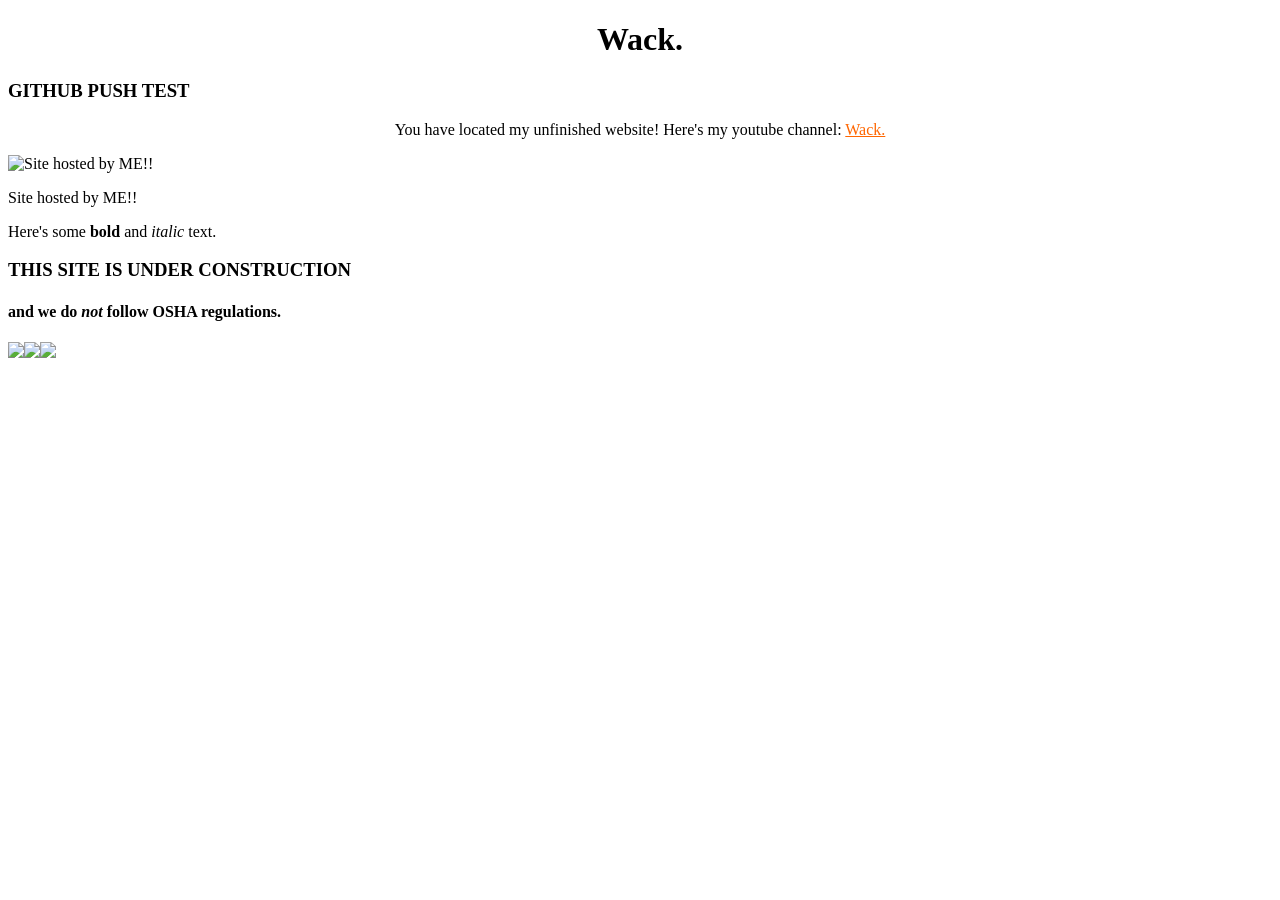
==== content/index.html @ 3012c5f4 "first commit" ====
<!DOCTYPE html>
<html>
  <head>
    <meta charset="UTF-8">
    <meta name="viewport" content="width=device-width, initial-scale=1.0">
    <title>Wack.</title>
    <!-- The style.css file allows you to change the look of your web pages.
         If you include the next line in all your web pages, they will all share the same look.
         This makes it easier to make new pages for your site. -->
    <link href="/style.css" rel="stylesheet" type="text/css" media="all">
    <link rel="icon" type="image/x-icon" href="images/favicon.ico">
  </head>
  <h1 style="text-align: center;"><span><strong>Wack.</strong></span></h1>
  <h3><strong>GITHUB PUSH TEST</strong></h3>
  <body>
    

    <p style="text-align: center;">You have located my unfinished website! Here's my youtube channel: <a style="color: #ff6600;" target="_blank" rel="noopener noreferrer" href="https://youtube.com/@wackanimations">Wack.</a></p>

    <img src="/images/WackPfp.png" alt="Site hosted by ME!!" style="width:100px;height:100px;" element id="rounded"><p>Site hosted by ME!!</p>

    <p>Here's some <strong>bold</strong> and <em>italic</em> text.</p>

    <h3><strong>THIS SITE IS UNDER CONSTRUCTION</strong></h3>
    <h4>and we do <em>not</em> follow OSHA regulations.</h4>
    <img src="/images/ezgif-6e2456df1c9ba884.gif"><img src="/images/ezgif-6e2456df1c9ba884.gif"><img src="/images/ezgif-6e2456df1c9ba884.gif">

    </p>
  </body>
</html>
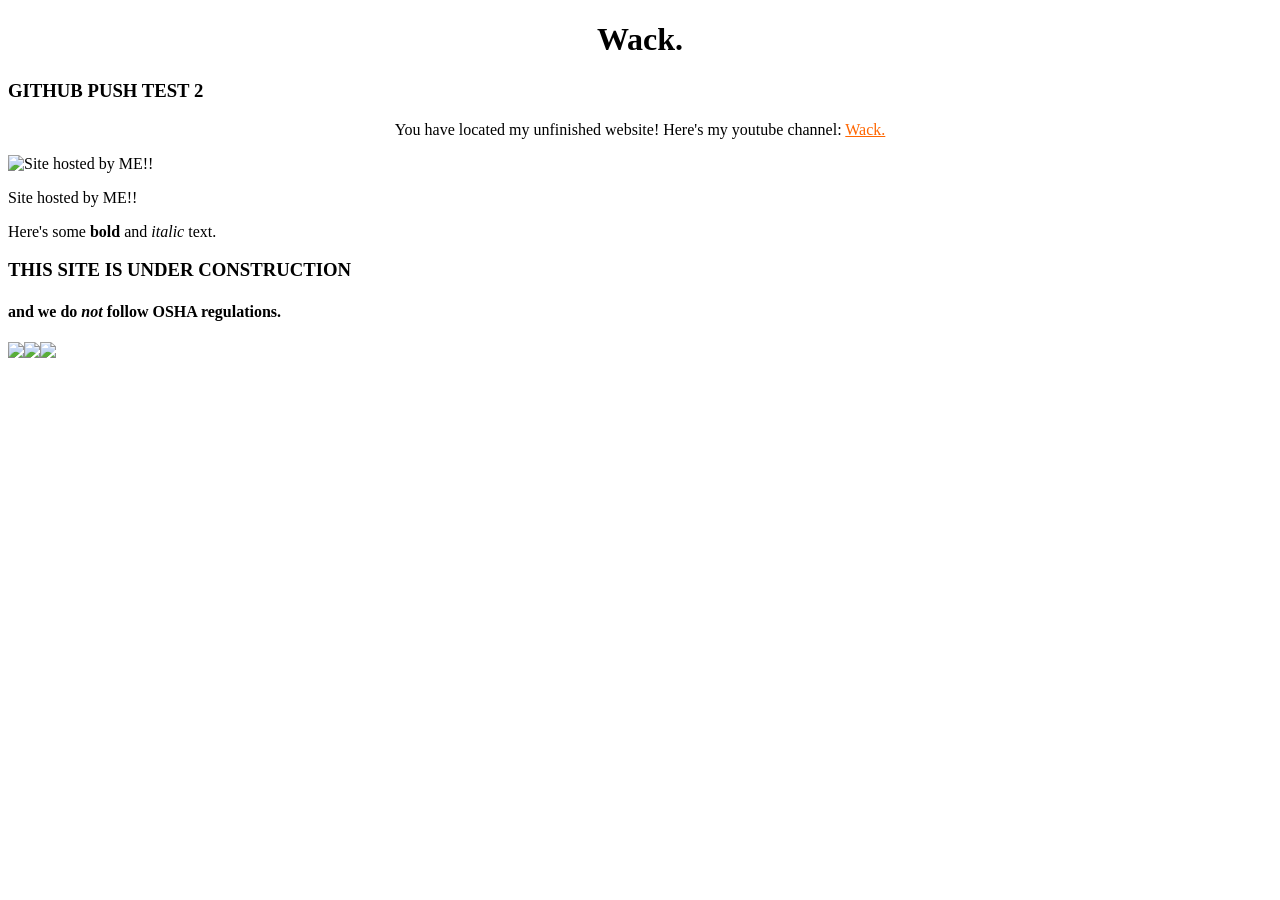
==== commit 7af70582: "Update index.html added a 2" ====
--- a/content/index.html
+++ b/content/index.html
@@ -11,7 +11,7 @@
     <link rel="icon" type="image/x-icon" href="images/favicon.ico">
   </head>
   <h1 style="text-align: center;"><span><strong>Wack.</strong></span></h1>
-  <h3><strong>GITHUB PUSH TEST</strong></h3>
+  <h3><strong>GITHUB PUSH TEST 2</strong></h3>
   <body>
     
 
@@ -27,4 +27,5 @@
 
     </p>
   </body>
-</html>+
+</html>
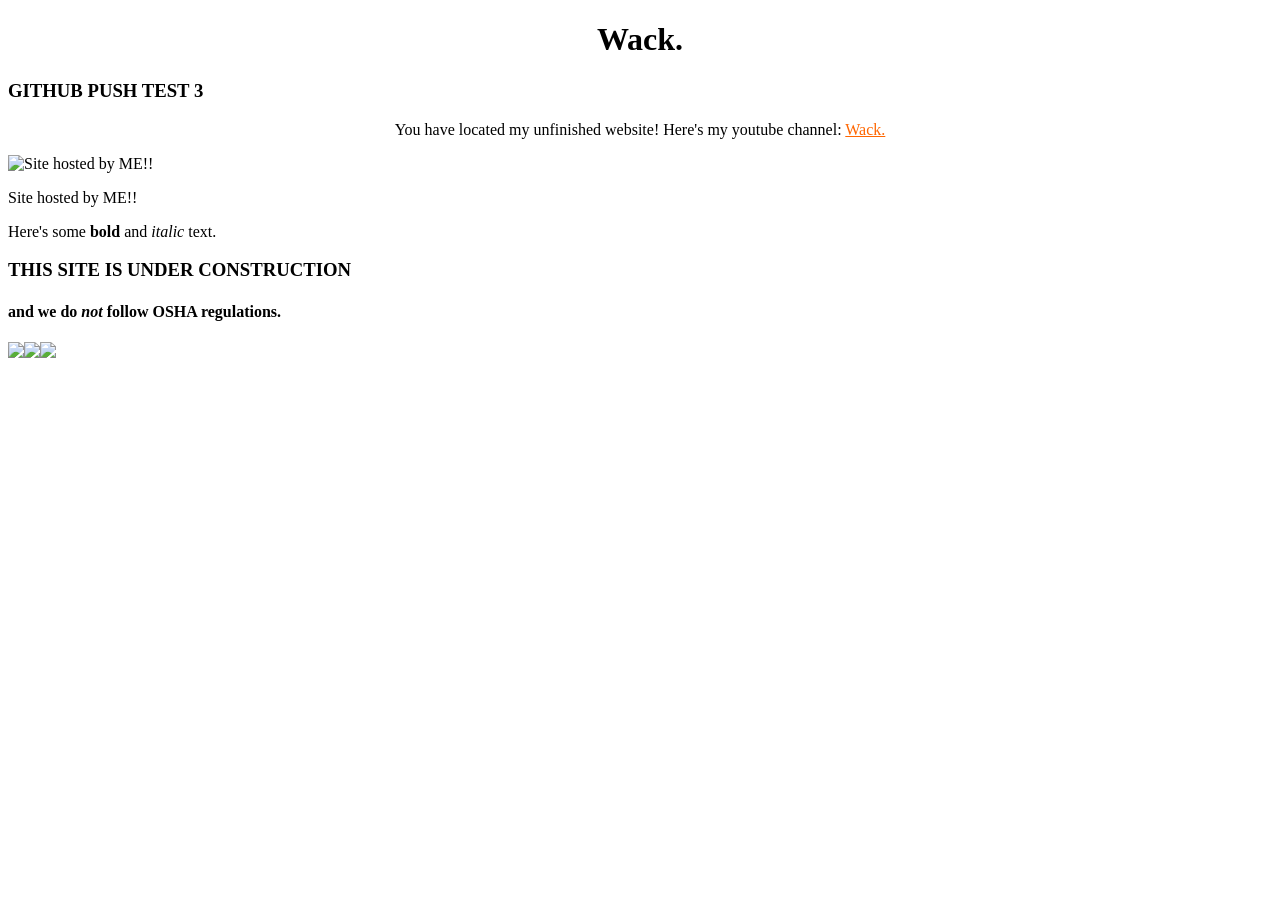
==== commit c15dde3f: "The third one" ====
--- a/content/index.html
+++ b/content/index.html
@@ -11,7 +11,7 @@
     <link rel="icon" type="image/x-icon" href="images/favicon.ico">
   </head>
   <h1 style="text-align: center;"><span><strong>Wack.</strong></span></h1>
-  <h3><strong>GITHUB PUSH TEST 2</strong></h3>
+  <h3><strong>GITHUB PUSH TEST 3</strong></h3>
   <body>
     
 
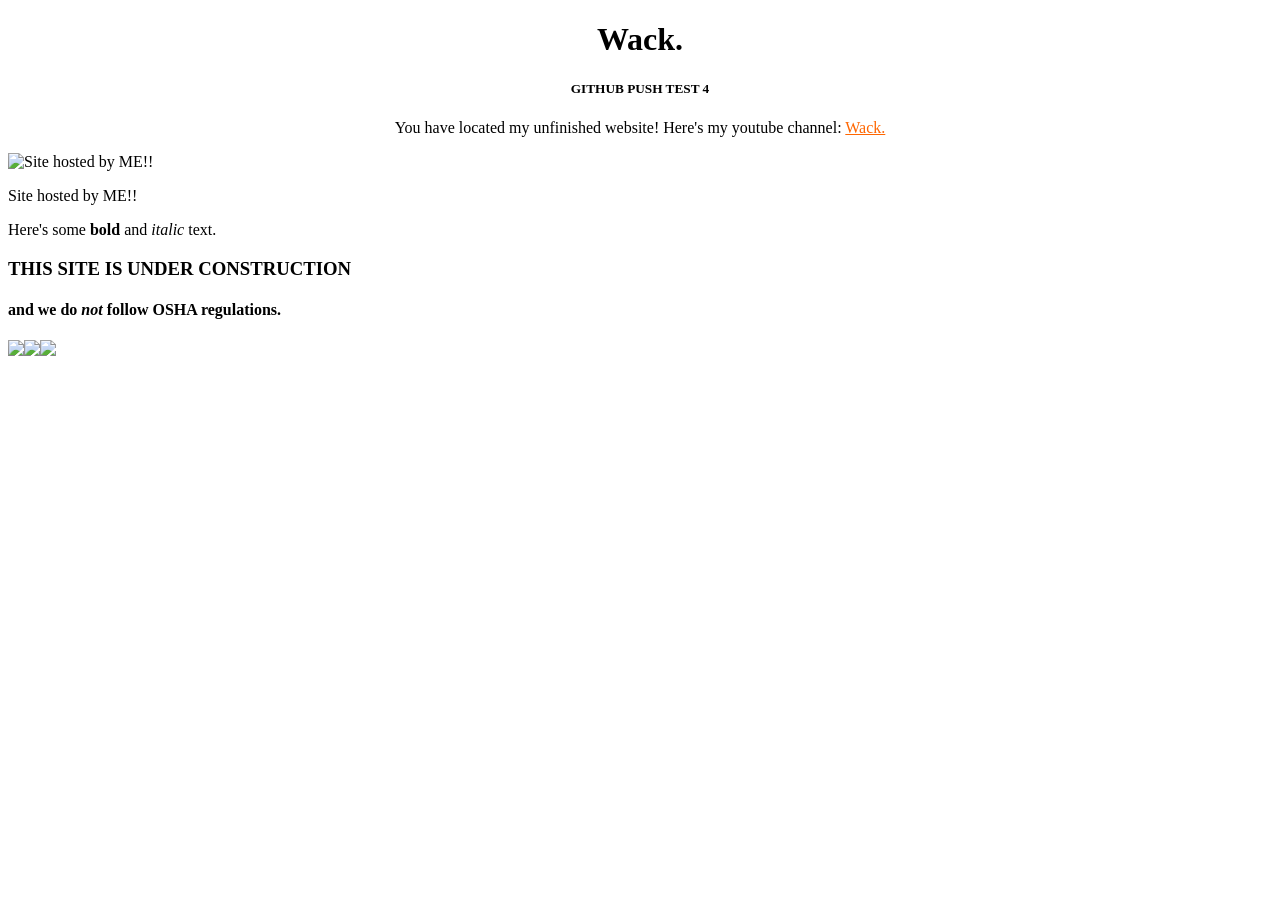
==== commit b00fd7d7: "I should really make these commit messages more descriptive." ====
--- a/content/index.html
+++ b/content/index.html
@@ -11,7 +11,7 @@
     <link rel="icon" type="image/x-icon" href="images/favicon.ico">
   </head>
   <h1 style="text-align: center;"><span><strong>Wack.</strong></span></h1>
-  <h3><strong>GITHUB PUSH TEST 3</strong></h3>
+  <h5 style="text-align: center;"><span>GITHUB PUSH TEST 4</span></h1>
   <body>
     
 
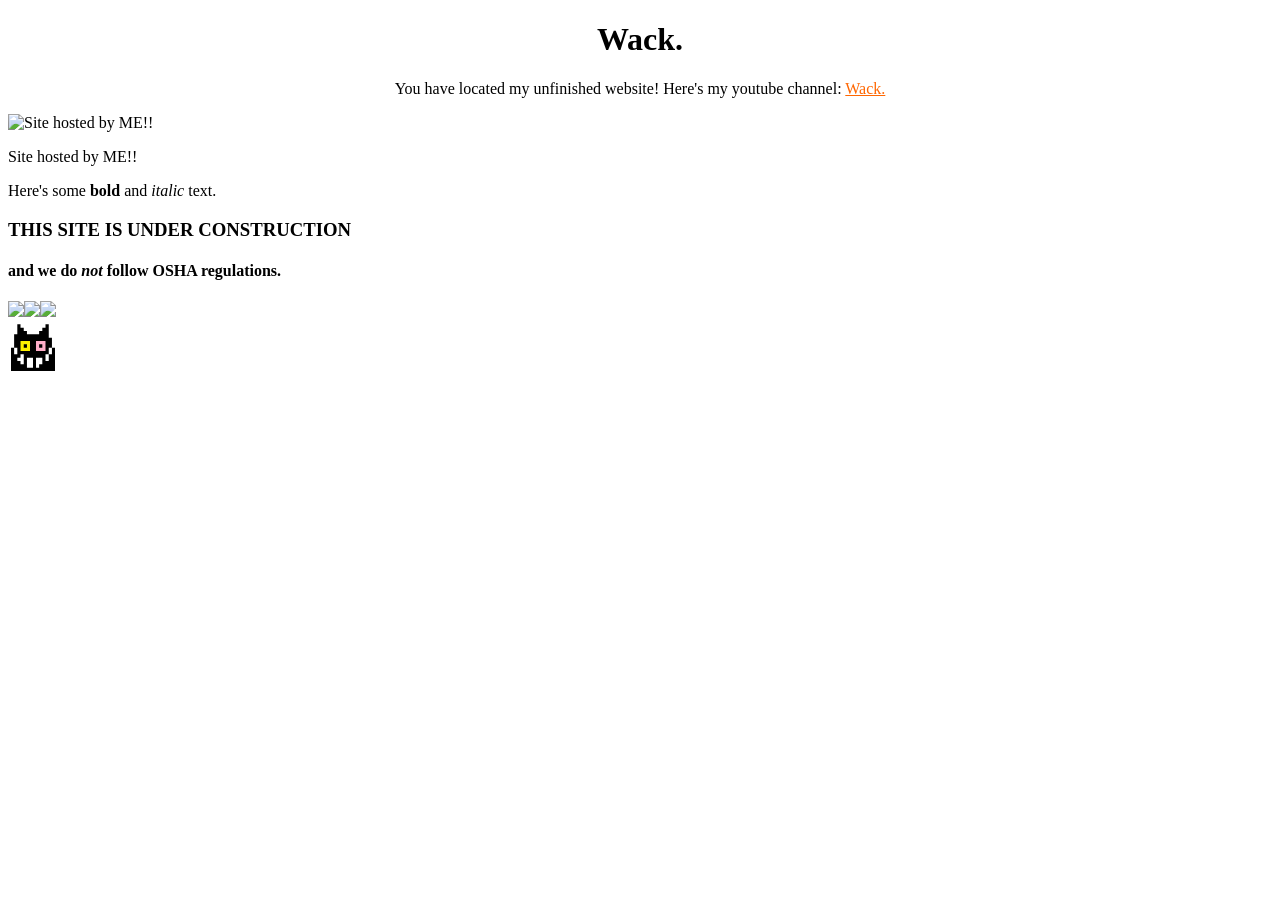
==== commit 018168c9: "Depths v1.1" ====
--- a/content/index.html
+++ b/content/index.html
@@ -4,18 +4,14 @@
     <meta charset="UTF-8">
     <meta name="viewport" content="width=device-width, initial-scale=1.0">
     <title>Wack.</title>
-    <!-- The style.css file allows you to change the look of your web pages.
-         If you include the next line in all your web pages, they will all share the same look.
-         This makes it easier to make new pages for your site. -->
     <link href="/style.css" rel="stylesheet" type="text/css" media="all">
     <link rel="icon" type="image/x-icon" href="images/favicon.ico">
   </head>
   <h1 style="text-align: center;"><span><strong>Wack.</strong></span></h1>
-  <h5 style="text-align: center;"><span>GITHUB PUSH TEST 4</span></h1>
   <body>
-    
 
-    <p style="text-align: center;">You have located my unfinished website! Here's my youtube channel: <a style="color: #ff6600;" target="_blank" rel="noopener noreferrer" href="https://youtube.com/@wackanimations">Wack.</a></p>
+    <p style="text-align: center;">You have located my unfinished website! 
+      Here's my youtube channel: <a style="color: #ff6600;" target="_blank" rel="noopener noreferrer" href="https://youtube.com/@wackanimations">Wack.</a></p>
 
     <img src="/images/WackPfp.png" alt="Site hosted by ME!!" style="width:100px;height:100px;" element id="rounded"><p>Site hosted by ME!!</p>
 
@@ -24,8 +20,12 @@
     <h3><strong>THIS SITE IS UNDER CONSTRUCTION</strong></h3>
     <h4>and we do <em>not</em> follow OSHA regulations.</h4>
     <img src="/images/ezgif-6e2456df1c9ba884.gif"><img src="/images/ezgif-6e2456df1c9ba884.gif"><img src="/images/ezgif-6e2456df1c9ba884.gif">
-
-    </p>
   </body>
-
+  <div id="depths">
+      <div id="btmCenter">
+        <a target="_blank" rel="noopener noreferrer" href="https://deltarune.com/rarecats/">
+          <img src= "images/friend.png" style="width:50px;height:50px;">
+        </a>
+      </div>
+  </div>
 </html>
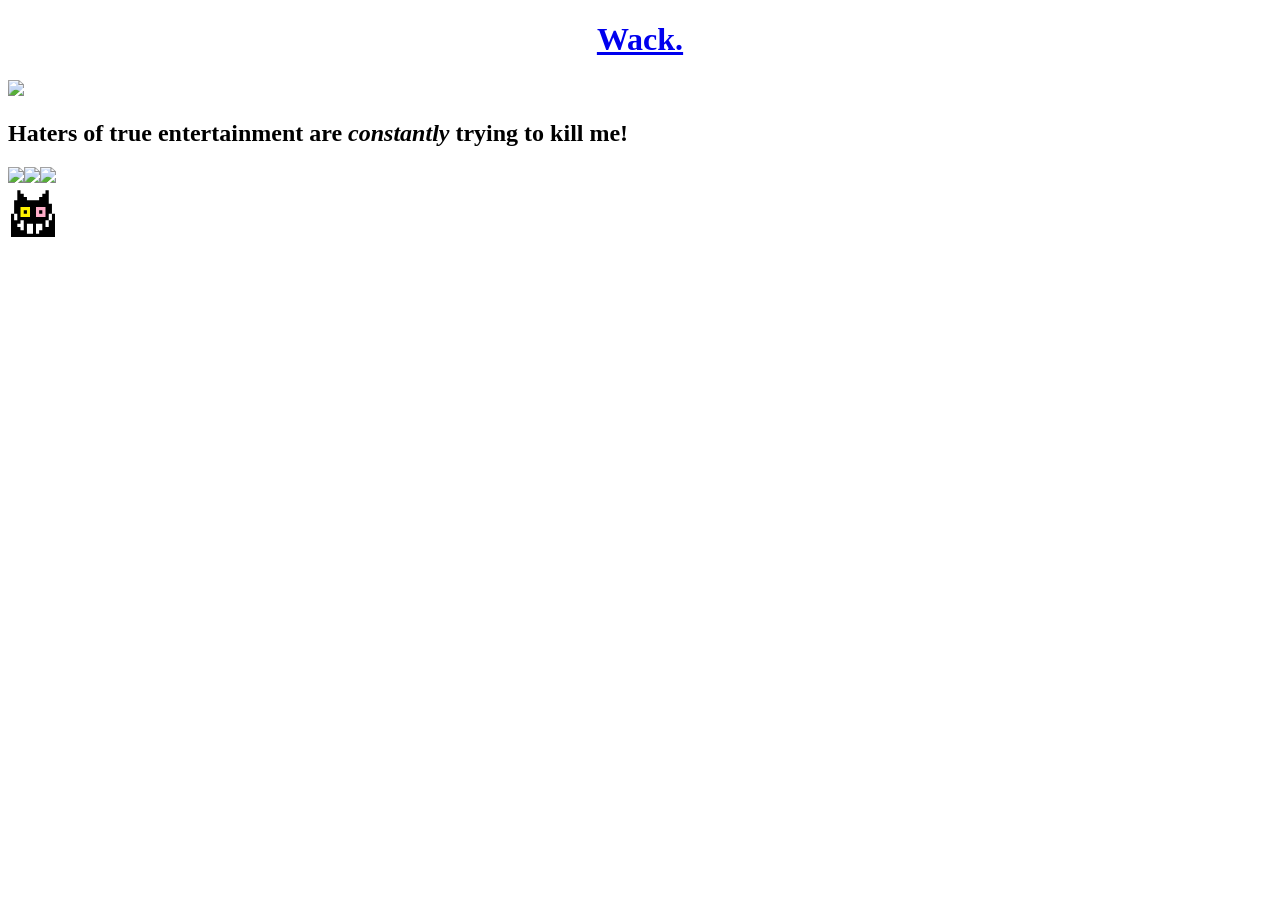
==== commit 2c3f1920: "The haters" ====
--- a/content/index.html
+++ b/content/index.html
@@ -7,18 +7,10 @@
     <link href="/style.css" rel="stylesheet" type="text/css" media="all">
     <link rel="icon" type="image/x-icon" href="images/favicon.ico">
   </head>
-  <h1 style="text-align: center;"><span><strong>Wack.</strong></span></h1>
+  <a target="_blank" rel="noopener noreferrer" href="https://youtube.com/@wackanimations"><h1 style="text-align: center;"><span><strong>Wack.</strong></span></h1></a>
   <body>
-
-    <p style="text-align: center;">You have located my unfinished website! 
-      Here's my youtube channel: <a style="color: #ff6600;" target="_blank" rel="noopener noreferrer" href="https://youtube.com/@wackanimations">Wack.</a></p>
-
-    <img src="/images/WackPfp.png" alt="Site hosted by ME!!" style="width:100px;height:100px;" element id="rounded"><p>Site hosted by ME!!</p>
-
-    <p>Here's some <strong>bold</strong> and <em>italic</em> text.</p>
-
-    <h3><strong>THIS SITE IS UNDER CONSTRUCTION</strong></h3>
-    <h4>and we do <em>not</em> follow OSHA regulations.</h4>
+    <img src="/images/haters.png" width="750">
+    <h2>Haters of true entertainment are <em>constantly</em> trying to <strong>kill</strong> me!</h2>
     <img src="/images/ezgif-6e2456df1c9ba884.gif"><img src="/images/ezgif-6e2456df1c9ba884.gif"><img src="/images/ezgif-6e2456df1c9ba884.gif">
   </body>
   <div id="depths">
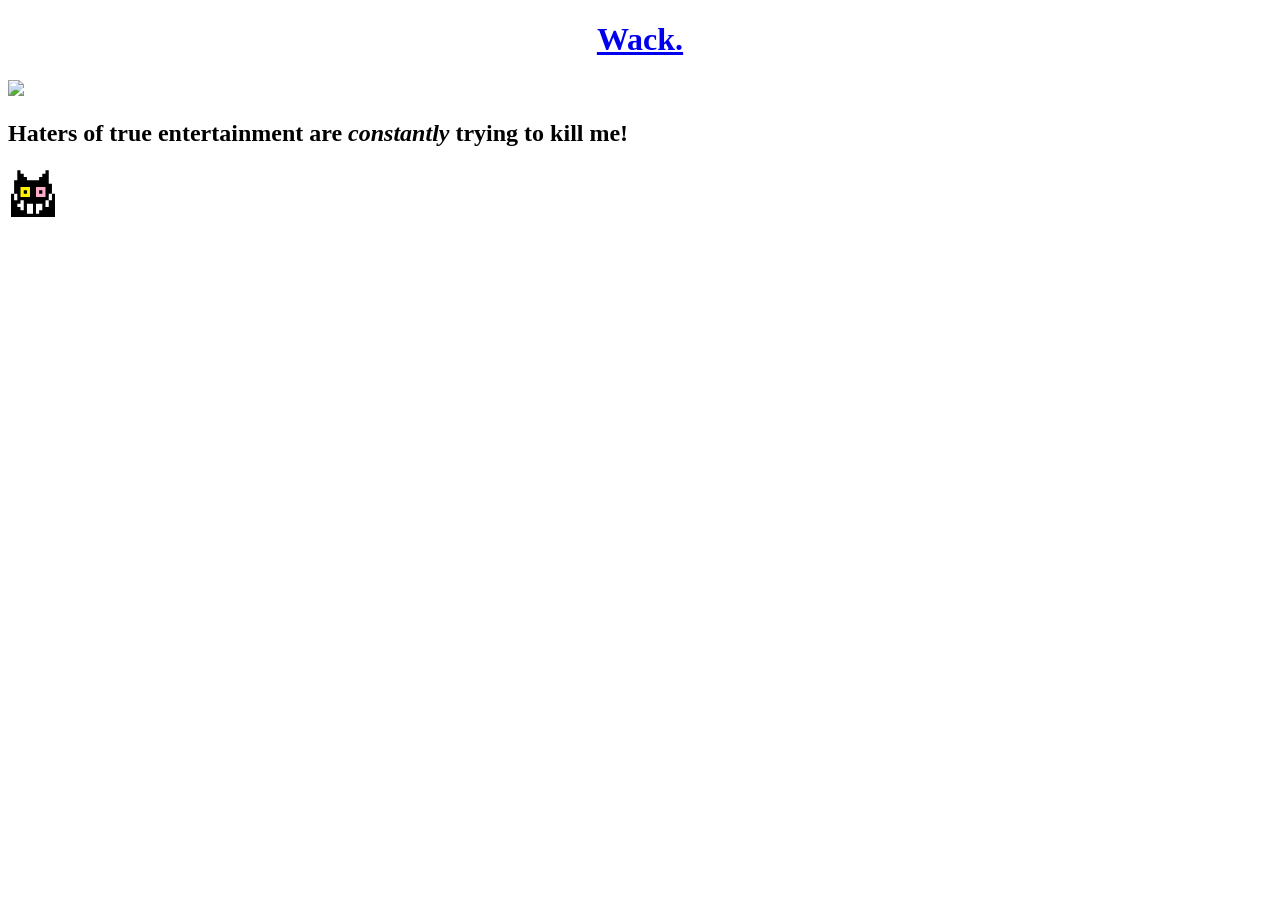
==== commit b03481d6: "boxes around text and new fonts" ====
--- a/content/index.html
+++ b/content/index.html
@@ -7,12 +7,17 @@
     <link href="/style.css" rel="stylesheet" type="text/css" media="all">
     <link rel="icon" type="image/x-icon" href="images/favicon.ico">
   </head>
-  <a target="_blank" rel="noopener noreferrer" href="https://youtube.com/@wackanimations"><h1 style="text-align: center;"><span><strong>Wack.</strong></span></h1></a>
-  <body>
+  <div class="titlebox">
+    <a target="_blank" rel="noopener noreferrer" href="https://youtube.com/@wackanimations">
+      <h1 style="text-align: center;">
+          <strong>Wack.</strong>
+      </h1>
+    </a>
+  </div>
+  <div class="formatbox">
     <img src="/images/haters.png" width="750">
     <h2>Haters of true entertainment are <em>constantly</em> trying to <strong>kill</strong> me!</h2>
-    <img src="/images/ezgif-6e2456df1c9ba884.gif"><img src="/images/ezgif-6e2456df1c9ba884.gif"><img src="/images/ezgif-6e2456df1c9ba884.gif">
-  </body>
+  </div>
   <div id="depths">
       <div id="btmCenter">
         <a target="_blank" rel="noopener noreferrer" href="https://deltarune.com/rarecats/">
